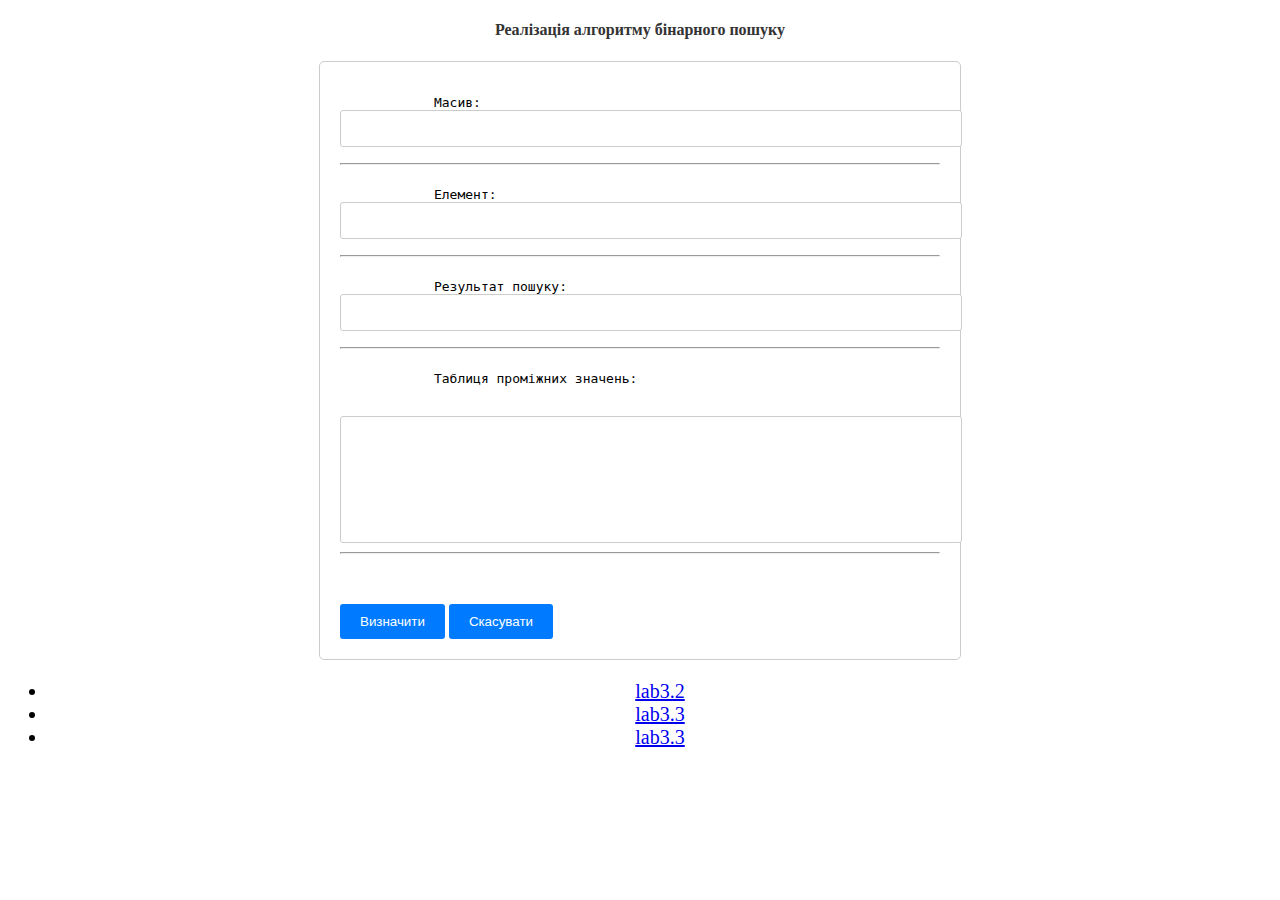
==== index.html @ fca9f5e7 "lab3,4" ====
<!DOCTYPE html>
<html lang="en">
<head>
    <meta charset="UTF-8">
    <meta name="viewport" content="width=device-width, initial-scale=1.0">
    <title>Бінарний пошук з формуванням таблиці результатів</title>
    <link rel="stylesheet" href="css/style.css">
</head>
<body>
    <h4>Реалізація алгоритму бінарного пошуку</h4>
    <form name="form1">
        <pre>
            Масив: <input type="text" size="40" name="datal"><hr>
            Елемент: <input type="text" size="20" name="data2"><hr>
            Результат пошуку: <input type="text" size="20" name="result"><hr>
            Таблиця проміжних значень: <br>
            <textarea cols="50" rows="7" name="result1"></textarea><hr>
        </pre>
        <input type="button" value="Визначити" onClick="test(form1); testtab(form1, v, form1.data2.value)">
        <input type="reset" value="Скасувати">
    </form>


        <ul class="link">
            <li>
                <a href="lab3.2/index.html">lab3.2</a>
            </li>
            <li>
                <a href="lab3.3/index.html">lab3.3</a>
            </li>
            <li>
                <a href="lab4.1/index.html">lab3.3</a>
            </li>
        </ul>


    <script language="JavaScript">
        var v = new Array(2, 3, 5, 6, 6, 7, 10, 11, 20, 25);

        function testtab(obj, v, t) {
            var res = "i j k v[k] t <= v[k]" + "\r\n";
            var i = 0;
            var j = v.length - 1;
            var k;

            while (i < j) {
                k = Math.round((i + j) / 2 + 0.5) - 1;
                res = res + i + " " + j + " " + k + " " + "v[" + k + "]=" + v[k] + " " + t + "<=" + v[k] + "\r\n";
                if (t <= v[k]) {
                    j = k;
                } else {
                    i = k + 1;
                }
            }

            res += "v[" + i + "]=" + v[i] + "\r\n";
            obj.result1.value = res;

            if (v[i] == t) {
                obj.result.value = "Знайдено на позиції " + i;
            } else {
                obj.result.value = "Елемент не знайдено";
            }
        }

        function test(obj) {
            obj.datal.value = v.join(', '); // Перетворюємо масив в рядок для виводу в поле datal
        }
    </script>
</body>
</html>
---- css/style.css ----
/* Стилізація заголовка */
h4 {
    text-align: center;
    color: #333;
}

/* Стилізація форми та її елементів */
form {
    max-width: 600px;
    margin: 0 auto;
    padding: 20px;
    background-color: #fff;
    border: 1px solid #ccc;
    border-radius: 5px;
}

input[type="text"] {
    width: 100%;
    padding: 10px;
    margin-bottom: 10px;
    border: 1px solid #ccc;
    border-radius: 3px;
}

input[type="button"], input[type="reset"] {
    background-color: #007bff;
    color: #fff;
    border: none;
    padding: 10px 20px;
    cursor: pointer;
    border-radius: 3px;
}

input[type="button"]:hover, input[type="reset"]:hover {
    background-color: #0056b3;
}

/* Стилізація текстового поля для таблиці проміжних значень */
textarea {
    width: 100%;
    padding: 10px;
    border: 1px solid #ccc;
    border-radius: 3px;
    resize: none; /* Заборона зміни розміру текстового поля */
}

/* Додатковий стиль для рядків таблиці проміжних значень */
pre {
    font-family: monospace;
    white-space: pre-wrap; /* Дозволяє обробляти переноси рядків */
}

.link{
    text-align: center;
    font-size: 20px;
}

.link li > a:hover{
 color: rgb(83, 175, 175);
}
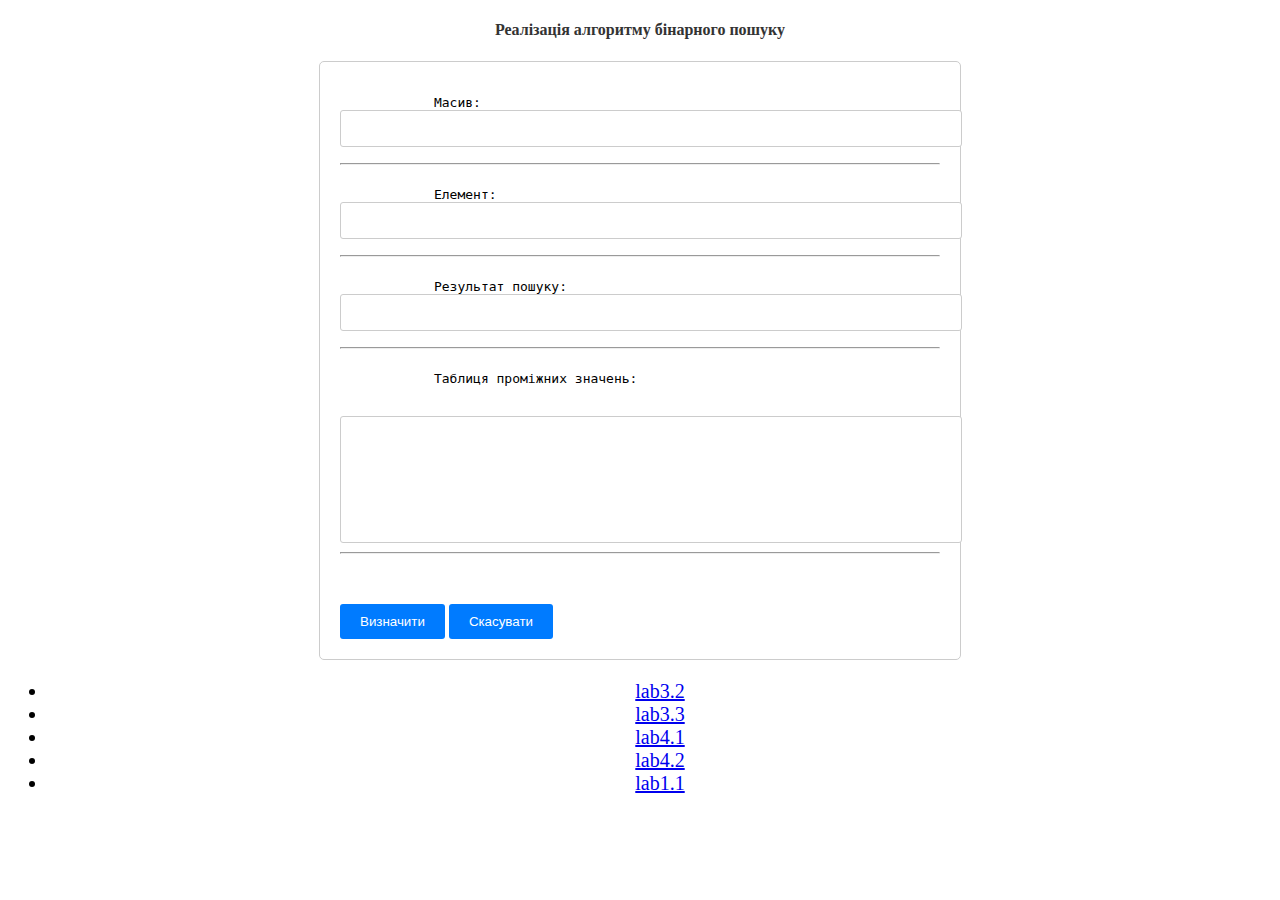
==== commit 4b068b34: "lab1.1" ====
--- a/index.html
+++ b/index.html
@@ -29,7 +29,13 @@
                 <a href="lab3.3/index.html">lab3.3</a>
             </li>
             <li>
-                <a href="lab4.1/index.html">lab3.3</a>
+                <a href="lab4.1/index.html">lab4.1</a>
+            </li>
+            <li>
+                <a href="lab4.2/index.html">lab4.2</a>
+            </li>
+            <li>
+                <a href="lab1.1/index.html">lab1.1</a>
             </li>
         </ul>
 
